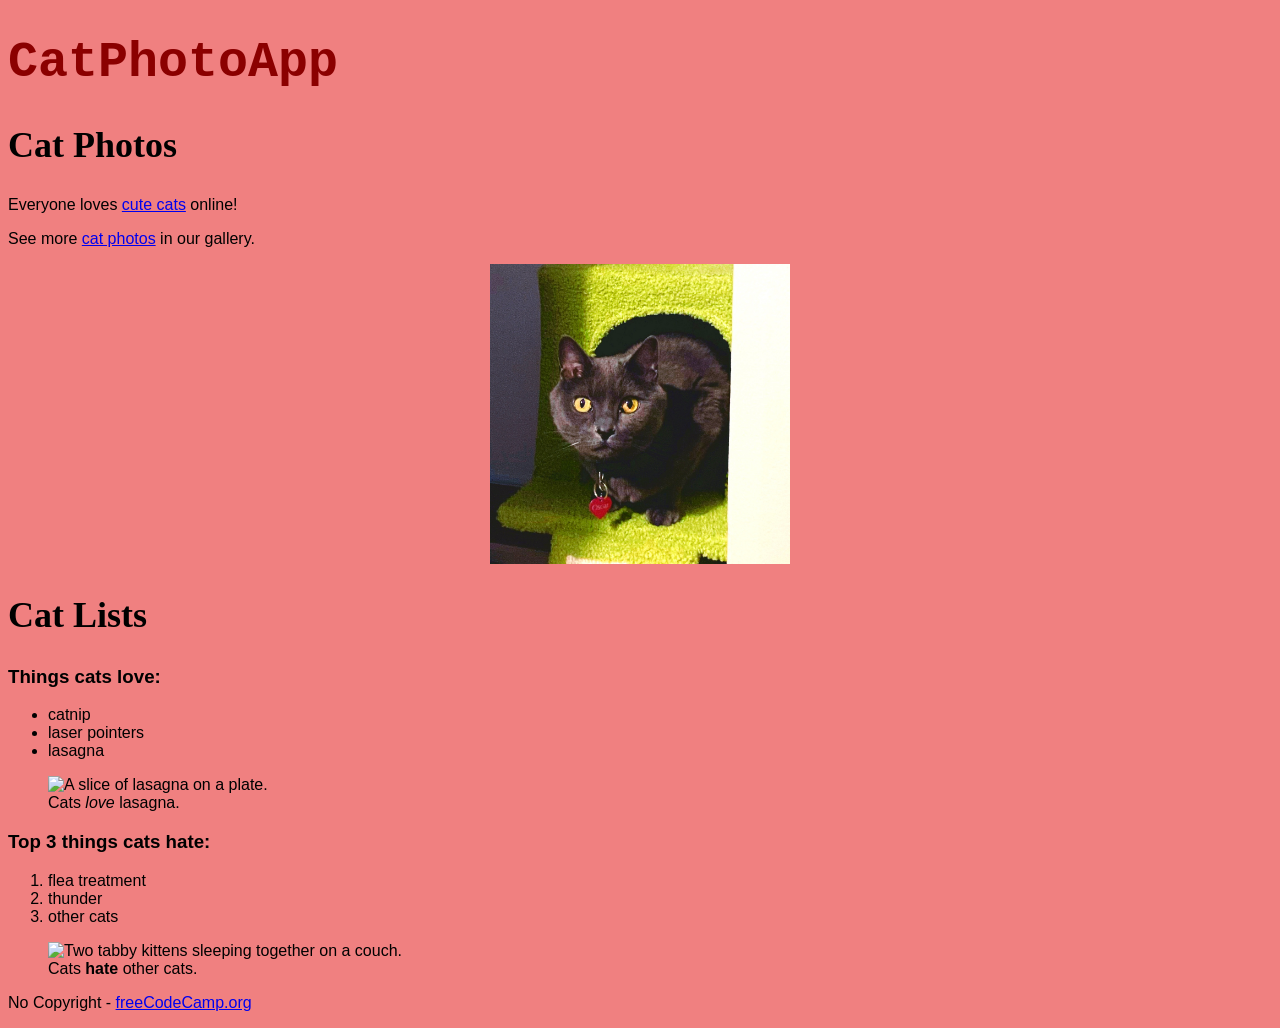
==== cat-photos/index.html @ 2dac01a4 "Add files via upload uploading cat photos app" ====
<!DOCTYPE html>
<html lang="en">
  <head>
    
    <title>CatPhotoApp</title>
    <link rel="stylesheet" href="css/style.css">
  </head>
  <body>
    <main>
      <h1>CatPhotoApp</h1>
      <section>
        <h2>Cat Photos</h2>
        <p>Everyone loves <a href="https://cdn.freecodecamp.org/curriculum/cat-photo-app/running-cats.jpg">cute cats</a> online!</p>
        <p>See more <a target="_blank" href="https://freecatphotoapp.com">cat photos</a> in our gallery.</p>
        <a href="https://freecatphotoapp.com">
            <img id="mycat" src="images/oscar.jpg" alt="A cute gray cat sitting in a cat tree."></a>
      </section>
      <section>
        <h2>Cat Lists</h2>
        <h3>Things cats love:</h3>
        <ul>
          <li>catnip</li>
          <li>laser pointers</li>
          <li>lasagna</li>
        </ul>
        <figure>
          <img src="https://cdn.freecodecamp.org/curriculum/cat-photo-app/lasagna.jpg" alt="A slice of lasagna on a plate.">
          <figcaption>Cats <em>love</em> lasagna.</figcaption>  
        </figure>
        <h3>Top 3 things cats hate:</h3>
        <ol>
          <li>flea treatment</li>
          <li>thunder</li>
          <li>other cats</li>
        </ol>
        <figure>
          <img src="https://cdn.freecodecamp.org/curriculum/cat-photo-app/cats.jpg" alt="Two tabby kittens sleeping together on a couch.">
          <figcaption>Cats <strong>hate</strong> other cats.</figcaption>  
        </figure>
      </section>
    </main>
    <footer>
      <p>
        No Copyright - <a href="https://www.freecodecamp.org">freeCodeCamp.org</a>
      </p>
    </footer>
  </body>
</html>
---- cat-photos/css/style.css ----
body {
    font-family:'Lucida Sans', 'Lucida Sans Regular', 'Lucida Grande', 'Lucida Sans Unicode', Geneva, Verdana, sans-serif;
    background-color:lightcoral;

}

h1 {
    font-family:'Courier New', Courier, monospace;
    font-size: 50px;
    color: darkred

}

h2 {
    font-family:Cambria, Cochin, Georgia, Times, 'Times New Roman', serif;
    font-size: 36px;

}

#mycat{
    width: 300px;
    display:block;
    margin-left:auto;
    margin-right:auto
    
}
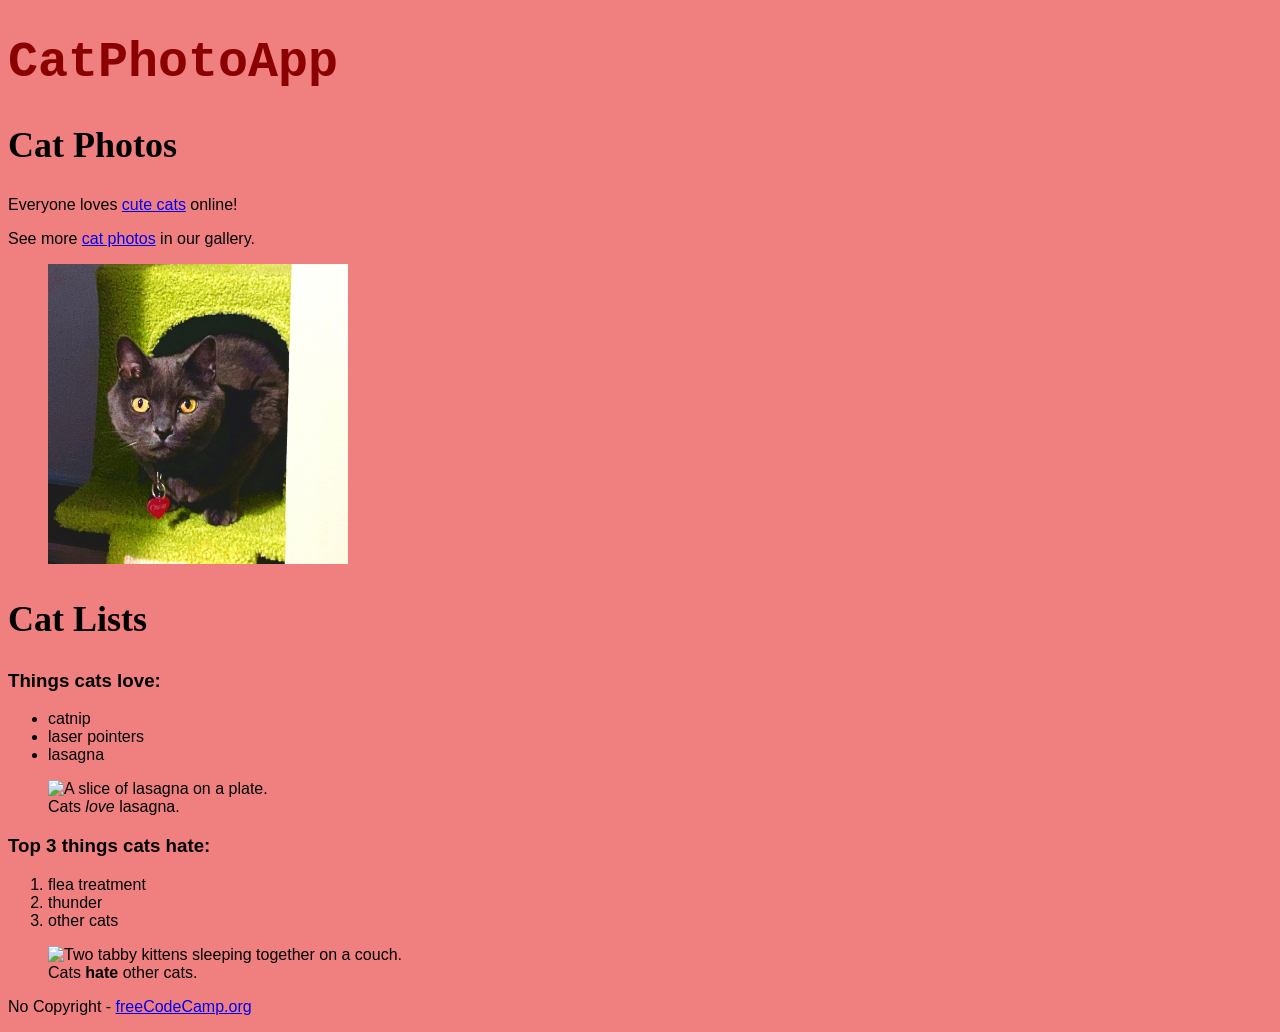
==== commit fdc27740: "Add files via upload uploading cat photos app" ====
--- a/cat-photos/index.html
+++ b/cat-photos/index.html
@@ -13,7 +13,9 @@
         <p>Everyone loves <a href="https://cdn.freecodecamp.org/curriculum/cat-photo-app/running-cats.jpg">cute cats</a> online!</p>
         <p>See more <a target="_blank" href="https://freecatphotoapp.com">cat photos</a> in our gallery.</p>
         <a href="https://freecatphotoapp.com">
+          <figure>
             <img id="mycat" src="images/oscar.jpg" alt="A cute gray cat sitting in a cat tree."></a>
+            </figure>
       </section>
       <section>
         <h2>Cat Lists</h2>
--- a/cat-photos/css/style.css
+++ b/cat-photos/css/style.css
@@ -19,8 +19,5 @@
 
 #mycat{
     width: 300px;
-    display:block;
-    margin-left:auto;
-    margin-right:auto
     
 }
